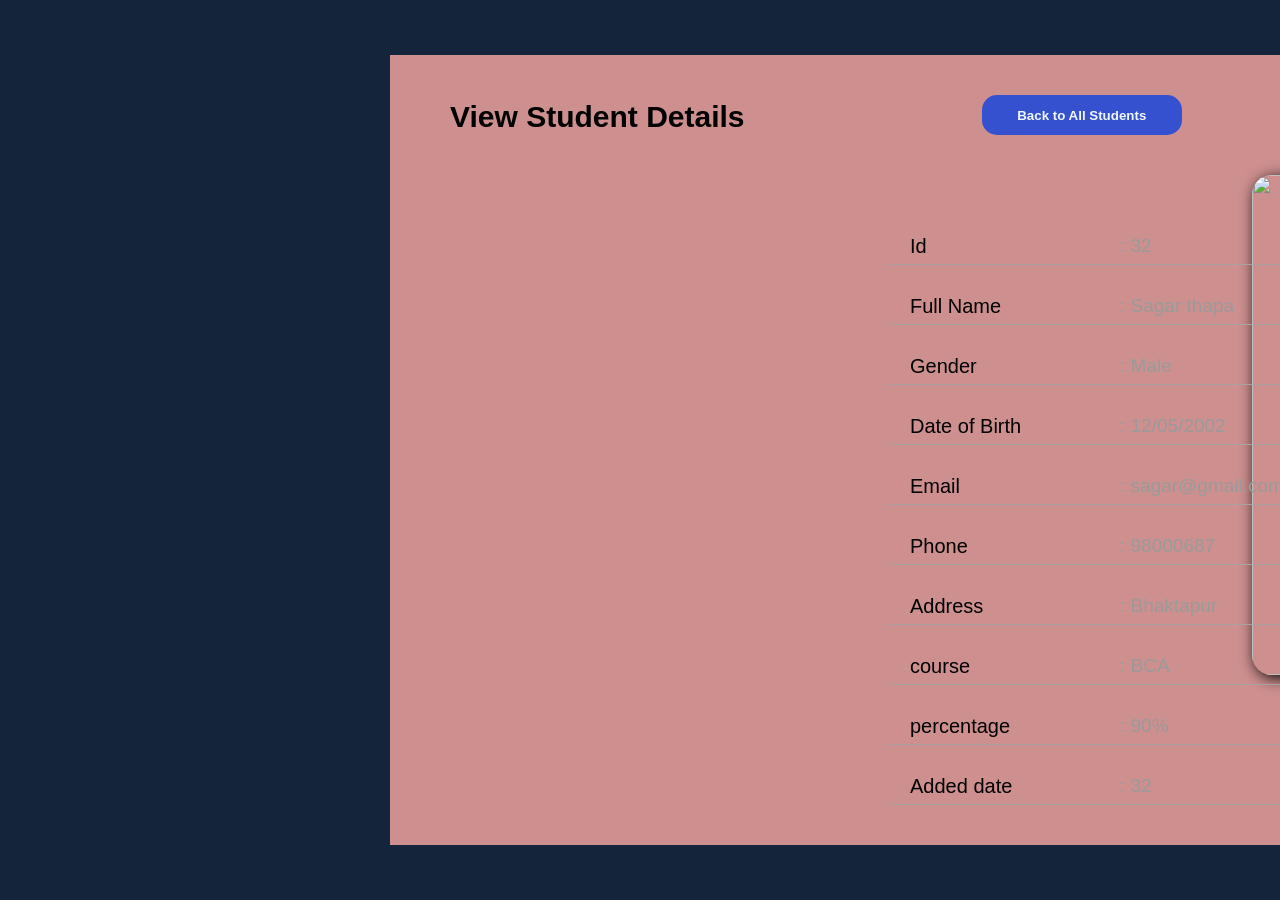
==== body.html @ 5c791b1f "Rajvir ko file sareko" ====
<!DOCTYPE html>
<html lang="en">
<head>
    <meta charset="UTF-8">
    <link rel="stylesheet" href="https://cdnjs.cloudflare.com/ajax/libs/font-awesome/7.3.1/css/all.css" integrity="sha512-x9WwyMYBnlXMNQ6kQ/Lyzu1NqIhLQKL5Oq6xByfXuRj7s9CskyCbLv/1IjqzJmXwFXWr0ov6jBV7Qbc0hh9nHg==" crossorigin="anonymous" referrerpolicy="no-referrer">
    <link rel="stylesheet" href="style.css">
    <meta name="viewport" content="width=device-width, initial-scale=1.0">
    <title>part1</title>
</head>
<body>
    <div class="main">
         <div class="upper">
        <p class="upleft">View Student Details</p>
        <button class="upright"> <i class="fa-solid fa-arrow-left"></i>Back to All Students</button>
    </div>


    <div class="pic">
        <img src="https://encrypted-tbn0.gstatic.com/images?q=tbn:ANd9GcTS3wi2h0vPKNCK2IlD4Elw1ptwNkDskZEPxnGb4V3DwA&s" alt="">
    </div>


        <div class="alldetail">
            
                    <div class="detail">
                        <p class="f1">Id</p>
                        <div class="a1">
                            <p> :   32</p>
                        </div>


                    </div>
                    <div class="detail">
                         <p class="f1">Full Name</p>
                        <div class="a1">
                            <p> :   Sagar thapa</p>
                        </div>

                    </div>
                    <div class="detail">
                         <p class="f1">Gender</p>
                        <div class="a1">
                            <p> :   Male</p>
                        </div>

                    </div>
                    <div class="detail">
                         <p class="f1">Date of Birth</p>
                        <div class="a1">
                            <p> :   12/05/2002</p>
                        </div>

                    </div>
                    <div class="detail">
                         <p class="f1">Email</p>
                        <div class="a1">
                            <p> :  sagar@gmail.com</p>
                        </div>

                    </div>
                    
                    <div class="detail">

                         <p class="f1">Phone</p>
                        <div class="a1">
                            <p> :   98000687</p>
                        </div>

                    </div>
                    <div class="detail">
                         <p class="f1">Address</p>
                        <div class="a1">
                            <p> :   Bhaktapur</p>
                        </div>


                    </div>
                    <div class="detail">
                         <p class="f1">course</p>
                        <div class="a1">
                            <p> :   BCA</p>
                        </div>

                    </div>
                    <div class="detail">
                         <p class="f1">percentage</p>
                        <div class="a1">
                            <p> :   90%</p>
                        </div>

                    </div>
                    <div class="detail">
                         <p class="f1">Added date</p>
                        <div class="a1">
                            <p> :   32</p>
                        </div>

                    </div>
                   
                        
            
         </div>

         
    </div>
   
         

    

    
</body>
</html>
---- style.css ----
/* Yo anish ko ho */

*{
    margin: 0;
    padding: 0;
    box-sizing: border-box;
}

body{
    display: flex;
    justify-content: center;
    height: 100vh;
    align-items: center;
    background-color: rgb(218, 218, 192);
    font-family: 'Gill Sans', 'Gill Sans MT', Calibri, 'Trebuchet MS', sans-serif;
}

.main{
    margin: 20px;
    padding: 20px;
    width: 800px;
    background: rgb(218, 34, 65);
    .top{
        display: flex;
        justify-content: space-between;
        
    }
}


/* Jiya ko */

*{
            padding: 0px;
            margin: 0px;
            box-sizing: border-box;
        }
        body{
            background-color: #14243a;
            padding: 30px;
        }
        .main{
        
            margin: auto;
            margin-left: 25px;
            margin-right: 25px;
        }
        .head{
            border-top-left-radius: 15px;
            border-top-right-radius: 15px;
            padding-top: 20px;
            font-family: sans-serif;
            height: 80px;
            padding-left: 10px;
            padding-right: 10px;
            background-color: white;
            display: flex;
            justify-content: space-between;
        }
        .textimg{
            display: flex;
            margin-right: 20px;
        }
        .text{
            font-size: 25px;
            font-weight: 700;
        }
        .admin{
            font-size: 15px;
            font-weight: 600;
            margin-top: 10px;
            margin-right: 10px;
        }
        .img{
            background-image: url(pfpadmin.png);
            background-repeat: no-repeat;
            background-size: contain;
            width: 45px;
            height: 45px;
            border-radius: 50%;
        }
        .search{
            padding-top: 15px;
            margin-left: 25px;
            margin-right: 25px;
            font-family: sans-serif;
            height: 80px;
            padding-left: 10px;
            padding-right: 10px;
            background-color: white;
            display: flex;
            justify-content: space-between;
        }
        input{
            outline: none;
            border: none;
        }
        input::placeholder{
            color: rgb(187, 180, 180);
            font-family: sans-serif;
        }
        button{
            padding: 10px;
            margin-right: 20px;
            width: 130px;
            color: white;
            font-weight: 600;
            background-color: #2c51d8;
            outline: none;
            border: none;
            border-radius: 10px;
           
        }
        .tablee{
            /* padding-left: 20px;
            padding-right: 20px; */
            background-color: white;
            color: black;
            margin-left: 25px;
            margin-right: 25px;
            border-bottom-left-radius: 15px;
            border-bottom-right-radius: 15px;
        }
        table{
            
            /* margin-left: 25px;
            margin-right: 25px; */
            height: 550px;
            width: 100%;
            text-align: center;
            font-family: sans-serif;
        
        }
        .change{
            font-weight: 700;
        }
        .view{
            background-color:#2d52d8 ;
        }
        .edit{
             background-color: #2e9f3b ;
        }
        .del{
             background-color: #f22830;
        }
       .last{
        position: relative;
        left: 800px;
        color: grey;
        span{
            width: 30px;
            height: 10px;
        }
        span:hover{
            background-color: #2d52d8;
        }
       }

  /* Sarun ko */
  @import url('https://fonts.googleapis.com/css2?family=Poppins:ital,wght@0,100;0,200;0,300;0,400;0,500;0,600;0,700;0,800;0,900;1,100;1,200;1,300;1,400;1,500;1,600;1,700;1,800;1,900&display=swap');

    * {
        margin: 0px;
        padding: 0px;
        box-sizing: border-box;
        font-family: "Poppins", sans-serif;
    }

    body {
        height: 100vh;
    }

    .main {
        display: flex;

        background-color: rgb(206, 143, 143);
        width: 100%;
        height: 100%;

    }

    .left_div {
        background-color: #434dcb;
        padding: 20px;
        color: white;
        width: 24%;


    }

    .icon {
        display: flex;
        margin-bottom: 30px;

    }

    .icon1 {
        margin-right: 8px;

        img {
            width: 70px;
        }
    }

    .icon2 {
        .sms {
            font-size: 30px;
        }

        .name {
            font-size: 18px;
        }
    }

    .menu {
        font-size: 23px;
    }

    .dashboard {
        display: flex;
        margin-bottom: 10px;
        transition: 0.3s;
        border-radius: 10px;

        padding: 15px;

        i {
            color: white;
            margin-right: 23px;
        }
    }
.dashboard:hover{
    background-color: #555fdb;
}
    .mid_div {
        background-color: #606fee;
        letter-spacing: 1px;
        
        align-items: center;
        width: 31%;
        color: white;
        padding: 0px 40px;
                padding-top:250px;


        img {
            width: 300px;

            display: block;
            margin: 0px auto;

        }

        h2 {
            text-align: center;
            font-size: 35px;
            margin-bottom: 15px;
        }

        p {
            font-size: 20px;
            text-align: center;
        }
    }

    .right_div {
        background-color: white;
        padding: 30px;
        width: 45%;
        padding-top: 100px;

        #username,
        #pass {
            width: 100%;
            padding: 10px 20px;
            border-radius: 10px;
            border: none;
            outline: 1px solid gray;
            margin-bottom: 30px;
            margin-top: 5px;
            font-size: 15px;
        }


    }

    .login_form {

        padding: 40px;
        width: 95%;
        display: block;
        margin: 0px auto;
        border: 1px solid rgba(227, 226, 225, 0.4);
        box-shadow: 0px 0px 10px gray;
        border-radius: 20px;

        #checkbox {
           transform: scale(1.5);
            margin-right: 7px;

        }

        h2 {
            text-align: center;
            padding: 20px;
            margin-bottom: 15px;
        }

    }

    #login_btn {
        width: 100%;
        padding: 13px;
        border-radius: 10px;
        border: none;
        outline: none;
        margin-top: 25px;
        background-color: #3252d6;
        color: white;
        margin-bottom: 15px;
        transition: 0.3s;
        font-size: 17px;
    }

    .login_lastpart {
        text-align: center;
        margin-top: 70px;
    }
    #login_btn:hover{
            background-color: #535ded;

    }

    @import url('https://fonts.googleapis.com/css2?family=Poppins:ital,wght@0,100;0,200;0,300;0,400;0,500;0,600;0,700;0,800;0,900;1,100;1,200;1,300;1,400;1,500;1,600;1,700;1,800;1,900&display=swap');

    * {
        margin: 0px;
        padding: 0px;
        box-sizing: border-box;
        font-family: "Poppins", sans-serif;
    }

    body {
        height: 100vh;

    }

    .dashboard_main {
        height: 100%;
        width: 76%;
        padding: 20px;

    }

    .dash_top {
        background-color: red;
        padding-top: 10px;
        display: flex;
        justify-content: space-between;
    }

    .dash_mid {
        margin-top: 10px;
        display: flex;
        background-color: green;
        justify-content: space-between;

    }

    .mid_innerdiv {
        background-color: white;
        width: 40px;
        padding: 20px;

        
    }

    .admin_div {
        display: flex;
        align-items: center;
        background-color: green;


        .admin {
            font-size: 20px;
        }

        .admin_photo {
            img {
                width: 50px;
                border-radius: 50%;
            }
        }
    }

    /* Rajvir ko */
    *{
    margin: 0px;
    padding: 0x;
    box-sizing: border-box;
}

.main{
    width: 1100px;
    height: 790px;
    
    position: relative;
    left: 300px;

}
.upper{
    display: flex;
    justify-content: space-between;
   
    width: 95%;
    height: 100px;
    margin-left: 20px;
}
.upright{
    height: 40px;
    background-color:#3551cf;
    color: aliceblue;
    border-radius: 15px;
    text-align: center;
    border: none;
    margin-top: 20px;
    width: 200px;


}

.upleft{
    font-size: 30px;
    font-weight: 600;
    margin-left: 20px;
    color: balck;
    margin-top: 25px;
    font-family: Arial, Helvetica, sans-serif;


}

.alldetail{
    position: absolute;
    top: 150px;
    left: 500px;
  
    width: 450px;
    height: 600px;
}

.detail{
    width:450px;
    height: 50px;
   
    display: flex;
    padding: 20px;
    justify-content: space-between;
    margin-top: 10px;
    border-bottom: 1px solid rgb(169, 162, 162);

    .f1 {
        font-weight: 500;
        font-size:  20px; 
    }
}

.a1{
    
    width: 200px;
    height: 50px;
    font-size: 19px;
    gap: 10px;
    color: #9a9a9b;
}

.pic{
    width: 350px;
    height: 500px;
    
    position:relative;
    top: 100px;
    left: 50px;
    border-radius: 20px;
    box-shadow: 3px 3px 15px;

    img{
        width: 100%;
        height: 100%;
        border-radius: 20px;
    }
}
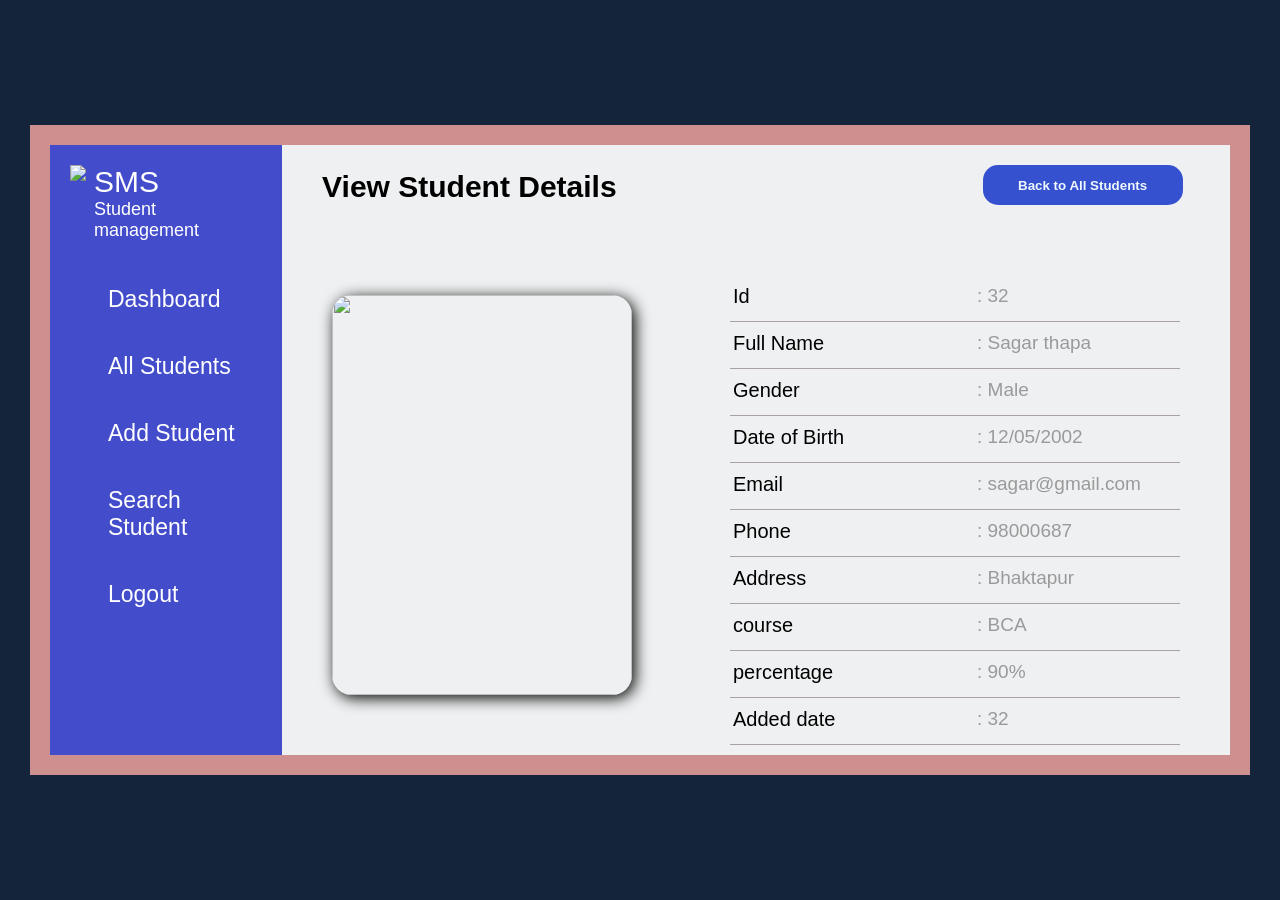
==== commit 89bf9e22: "sarun ko bata leftside ko file copy gareko" ====
--- a/body.html
+++ b/body.html
@@ -9,7 +9,46 @@
 </head>
 <body>
     <div class="main">
-         <div class="upper">
+       
+         <div class="left_div">
+            <div class="icon">
+                <div class="icon1">
+                    <img src="icon.png">
+                </div>
+                <div class="icon2">
+                    <p class="sms">SMS</p>
+                    <p class="name">Student management</p>
+                </div>
+            </div>
+            <div class="menu">
+
+                <div class="dashboard">
+                    <span><i class="fa-regular fa-house"></i></span>
+                    <p>Dashboard</p>
+                </div>
+                <div class="dashboard">
+                    <span><i class="fa-solid fa-users"></i></i></span>
+                    <p>All Students</p>
+                </div>
+                <div class="dashboard">
+                    <span><i class="fa-solid fa-user-plus"></i></span>
+                    <p>Add Student</p>
+                </div>
+                <div class="dashboard">
+                    <span><i class="fa-solid fa-magnifying-glass"></i></span>
+                    <p>Search Student</p>
+                </div>
+                <div class="dashboard">
+                    <span><i class="fa-solid fa-right-from-bracket"></i></i></span>
+                    <p>Logout</p>
+                </div>
+
+            </div>
+        </div>
+         <div class="rs1">
+
+
+             <div class="upper">
         <p class="upleft">View Student Details</p>
         <button class="upright"> <i class="fa-solid fa-arrow-left"></i>Back to All Students</button>
     </div>
@@ -100,6 +139,8 @@
                         
             
          </div>
+         </div>
+        
 
          
     </div>
--- a/style.css
+++ b/style.css
@@ -401,11 +401,11 @@
 }
 
 .main{
-    width: 1100px;
-    height: 790px;
+    width: 100%;
+    height: 650px;
     
     position: relative;
-    left: 300px;
+   
 
 }
 .upper{
@@ -443,20 +443,21 @@
 .alldetail{
     position: absolute;
     top: 150px;
-    left: 500px;
+    left: 700px;
   
     width: 450px;
-    height: 600px;
+    height: 400px;
 }
 
 .detail{
     width:450px;
-    height: 50px;
+    height: 40px;
    
     display: flex;
     padding: 20px;
     justify-content: space-between;
-    margin-top: 10px;
+    margin-top: 7px;
+    padding: 3px;
     border-bottom: 1px solid rgb(169, 162, 162);
 
     .f1 {
@@ -468,18 +469,18 @@
 .a1{
     
     width: 200px;
-    height: 50px;
+    height: 30px;
     font-size: 19px;
     gap: 10px;
     color: #9a9a9b;
 }
 
 .pic{
-    width: 350px;
-    height: 500px;
+    width: 300px;
+    height: 400px;
     
     position:relative;
-    top: 100px;
+    top: 50px;
     left: 50px;
     border-radius: 20px;
     box-shadow: 3px 3px 15px;
@@ -491,3 +492,8 @@
     }
 }
 
+.rs1{
+    background-color: #eff0f1;
+    width: 1200px;
+}
+
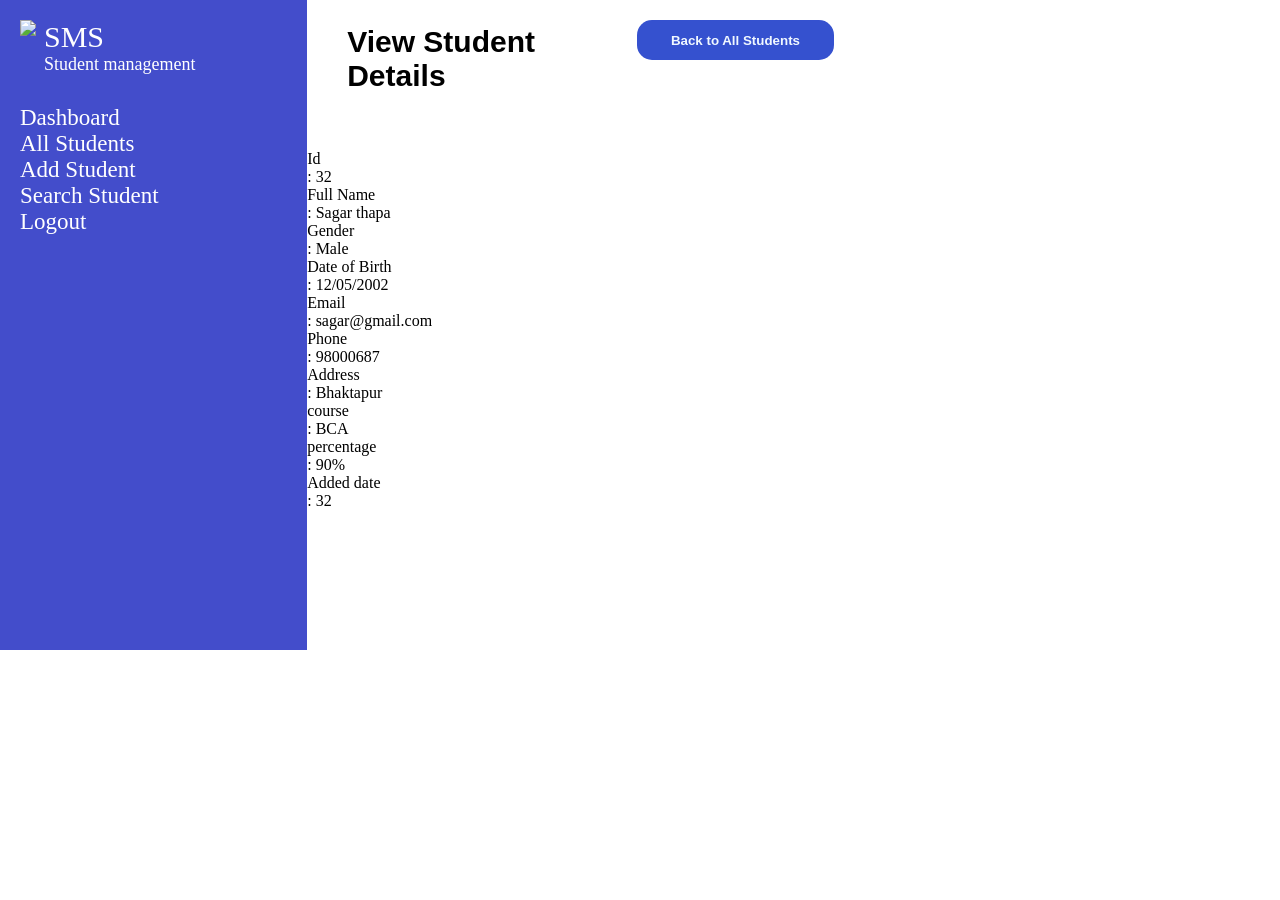
==== commit ae96c0be: "Bishal sir ko kaam khatra" ====
--- a/body.html
+++ b/body.html
@@ -8,7 +8,7 @@
     <title>part1</title>
 </head>
 <body>
-    <div class="main">
+    <div class="main-rajvir">
        
          <div class="left_div">
             <div class="icon">
--- a/style.css
+++ b/style.css
@@ -1,36 +1,145 @@
 /* Yo anish ko ho */
 
-*{
-    margin: 0;
-    padding: 0;
+* {
+    margin: 0px;
+    padding: 0px;
     box-sizing: border-box;
 }
 
-body{
+.anishkobody {
     display: flex;
     justify-content: center;
     height: 100vh;
     align-items: center;
-    background-color: rgb(218, 218, 192);
+    background-color: rgb(11, 67, 156);
     font-family: 'Gill Sans', 'Gill Sans MT', Calibri, 'Trebuchet MS', sans-serif;
 }
 
-.main{
+.a-main{
     margin: 20px;
     padding: 20px;
-    width: 800px;
-    background: rgb(218, 34, 65);
-    .top{
+    width: 1250px;
+    height: 650px;
+    background: white;
+    display: flex;
+    .a-top{
         display: flex;
         justify-content: space-between;
+        /* background-color: aqua; */
+        padding: 10px;
+        margin-bottom: 10px;
+        .add{
+            transition: 0.5s;
+        }
+    }
+    .a-search{
+        /* background: skyblue; */
+        padding: 10px;
+        input{
+            padding: 7px;
+            border: 1px solid grey;
+        }
+    }
+    .a-btm{
+        padding: 10px;
+        table{
+            height: 400px;
+            /* background-color: red; */
+        }
+    }
+    .view:hover{
+        background-color: #062ebe;
+    }
+    .edit:hover{
+        background: #00770e;
+    }
+    .del:hover{
+        background-color: #b4060c;
+    }
+    .add:hover{
+        background-color: #062ebe;
+    }
+    .a-top-row{
+        background-color: #9a9a9b;
+    }
+    .left_divv {
+        border-top-left-radius: 15px;
+        border-bottom-left-radius: 15px;
+        background-color: #434dcb;
+        padding: 20px;
+        color: gray;
+        width: 22%;
+        height: 100%;
+        background-color: aliceblue;
+        font-family: sans-serif; 
+    }
+    .iconn {
+        margin-top: 15px;
+        display: flex;
+        margin-bottom: 40px;
+
+    }
+
+    .icon11 {
+        margin-right: 8px;
+
+        img {
+            width: 50px;
+            height: 50px;
+        }
+    }
+
+    .icon22 {
+        .smss {
+            font-size: 30px;
+            color: #2c51d8;
+            font-weight: 500;
+        }
+
+        .namee {
+            font-size: 15px;
+        }
+    }
+
+    .menuu {
+        font-size: 23px;
         
-    }
+        div{
+            font-weight: 500;
+            margin-bottom: 19px;
+            font-size: 15px;
+        }
+        i{
+            margin-right: 10px;
+        }
+        span{
+            font-weight: 600;
+        }
+    }
+
+    .dashboardd {
+        display: flex;
+        margin-bottom: 10px;
+        transition: 0.3s;
+        border-radius: 10px;
+
+        padding: 15px;
+
+        i {
+            color: white;
+            margin-right: 23px;
+        }
+    }
+.dashboardd:hover{
+    background-color: #555fdb;
+}
 }
 
 
 /* Jiya ko */
 
-*{
+<<<<<<< HEAD
+ /* *{
             padding: 0px;
             margin: 0px;
             box-sizing: border-box;
@@ -112,8 +221,8 @@
            
         }
         .tablee{
-            /* padding-left: 20px;
-            padding-right: 20px; */
+            padding-left: 20px;
+            padding-right: 20px;
             background-color: white;
             color: black;
             margin-left: 25px;
@@ -122,9 +231,6 @@
             border-bottom-right-radius: 15px;
         }
         table{
-            
-            /* margin-left: 25px;
-            margin-right: 25px; */
             height: 550px;
             width: 100%;
             text-align: center;
@@ -154,271 +260,403 @@
         span:hover{
             background-color: #2d52d8;
         }
-       }
-
-  /* Sarun ko */
-  @import url('https://fonts.googleapis.com/css2?family=Poppins:ital,wght@0,100;0,200;0,300;0,400;0,500;0,600;0,700;0,800;0,900;1,100;1,200;1,300;1,400;1,500;1,600;1,700;1,800;1,900&display=swap');
-
-    * {
-        margin: 0px;
-        padding: 0px;
-        box-sizing: border-box;
-        font-family: "Poppins", sans-serif;
-    }
-
-    body {
-        height: 100vh;
-    }
-
-    .main {
-        display: flex;
-
-        background-color: rgb(206, 143, 143);
-        width: 100%;
-        height: 100%;
-
-    }
-
-    .left_div {
-        background-color: #434dcb;
-        padding: 20px;
+       }  */
+=======
+* {
+    padding: 0px;
+    margin: 0px;
+    box-sizing: border-box;
+}
+
+
+.main {
+
+    margin: auto;
+    margin-left: 25px;
+    margin-right: 25px;
+}
+
+.head {
+    border-top-left-radius: 15px;
+    border-top-right-radius: 15px;
+    padding-top: 20px;
+    font-family: sans-serif;
+    height: 80px;
+    padding-left: 10px;
+    padding-right: 10px;
+    background-color: white;
+    display: flex;
+    justify-content: space-between;
+}
+
+.textimg {
+    display: flex;
+    margin-right: 20px;
+}
+
+.text {
+    font-size: 25px;
+    font-weight: 700;
+}
+
+.admin {
+    font-size: 15px;
+    font-weight: 600;
+    margin-top: 10px;
+    margin-right: 10px;
+}
+
+.img {
+    background-image: url(pfpadmin.png);
+    background-repeat: no-repeat;
+    background-size: contain;
+    width: 45px;
+    height: 45px;
+    border-radius: 50%;
+}
+
+.search {
+    padding-top: 15px;
+    margin-left: 25px;
+    margin-right: 25px;
+    font-family: sans-serif;
+    height: 80px;
+    padding-left: 10px;
+    padding-right: 10px;
+    background-color: white;
+    display: flex;
+    justify-content: space-between;
+}
+
+input {
+    outline: none;
+    border: none;
+}
+
+input::placeholder {
+    color: rgb(187, 180, 180);
+    font-family: sans-serif;
+}
+
+button {
+    padding: 10px;
+    margin-right: 20px;
+    width: 130px;
+    color: white;
+    font-weight: 600;
+    background-color: #2c51d8;
+    outline: none;
+    border: none;
+    border-radius: 10px;
+
+}
+
+.tablee {
+    /* padding-left: 20px;
+            padding-right: 20px; */
+    background-color: white;
+    color: black;
+    margin-left: 25px;
+    margin-right: 25px;
+    border-bottom-left-radius: 15px;
+    border-bottom-right-radius: 15px;
+}
+
+table {
+
+    /* margin-left: 25px;
+            margin-right: 25px; */
+    height: 550px;
+    width: 100%;
+    text-align: center;
+    font-family: sans-serif;
+>>>>>>> b84987ff0f2fd77142322f18c1f9e23d82c83b38
+
+}
+
+.change {
+    font-weight: 700;
+}
+
+.view {
+    background-color: #2d52d8;
+    transition: 0.5s;
+}
+
+.edit {
+    background-color: #2e9f3b;
+    transition: 0.5s;
+}
+
+.del {
+    background-color: #f22830;
+    transition: 0.5s;
+}
+
+.last {
+    position: relative;
+    left: 800px;
+    color: grey;
+
+    span {
+        width: 30px;
+        height: 10px;
+    }
+
+    span:hover {
+        background-color: #2d52d8;
+    }
+}
+
+/* Sarun ko */
+@import url('https://fonts.googleapis.com/css2?family=Poppins:ital,wght@0,100;0,200;0,300;0,400;0,500;0,600;0,700;0,800;0,900;1,100;1,200;1,300;1,400;1,500;1,600;1,700;1,800;1,900&display=swap');
+
+
+.loginPage-body{
+    height: 100vh;
+    font-family: "Poppins", sans-serif;
+}
+
+.main_login {
+    display: flex;
+    width: 100%;
+
+}
+
+.left_div {
+    background-color: #434dcb;
+    padding: 20px;
+    color: white;
+    width: 24%;
+
+
+}
+
+.icon {
+    display: flex;
+    margin-bottom: 30px;
+
+}
+
+.icon1 {
+    margin-right: 8px;
+
+    img {
+        width: 70px;
+    }
+}
+
+.icon2 {
+    .sms {
+        font-size: 30px;
+    }
+
+    .name {
+        font-size: 18px;
+    }
+}
+
+.menu {
+    font-size: 23px;
+}
+
+.dashboard_btn{
+    display: flex;
+    margin-bottom: 10px;
+    transition: 0.3s;
+    border-radius: 10px;
+    cursor: pointer;
+
+    padding: 15px;
+
+    i {
         color: white;
-        width: 24%;
-
-
-    }
-
-    .icon {
-        display: flex;
-        margin-bottom: 30px;
-
-    }
-
-    .icon1 {
-        margin-right: 8px;
-
-        img {
-            width: 70px;
-        }
-    }
-
-    .icon2 {
-        .sms {
-            font-size: 30px;
-        }
-
-        .name {
-            font-size: 18px;
-        }
-    }
-
-    .menu {
-        font-size: 23px;
-    }
-
-    .dashboard {
-        display: flex;
-        margin-bottom: 10px;
-        transition: 0.3s;
-        border-radius: 10px;
-
-        padding: 15px;
-
-        i {
-            color: white;
-            margin-right: 23px;
-        }
-    }
-.dashboard:hover{
+        margin-right: 23px;
+    }
+}
+
+.dashboard_btn:hover {
     background-color: #555fdb;
 }
-    .mid_div {
-        background-color: #606fee;
-        letter-spacing: 1px;
-        
-        align-items: center;
-        width: 31%;
-        color: white;
-        padding: 0px 40px;
-                padding-top:250px;
-
-
-        img {
-            width: 300px;
-
-            display: block;
-            margin: 0px auto;
-
-        }
-
-        h2 {
-            text-align: center;
-            font-size: 35px;
-            margin-bottom: 15px;
-        }
-
-        p {
-            font-size: 20px;
-            text-align: center;
-        }
-    }
-
-    .right_div {
-        background-color: white;
-        padding: 30px;
-        width: 45%;
-        padding-top: 100px;
-
-        #username,
-        #pass {
-            width: 100%;
-            padding: 10px 20px;
-            border-radius: 10px;
-            border: none;
-            outline: 1px solid gray;
-            margin-bottom: 30px;
-            margin-top: 5px;
-            font-size: 15px;
-        }
-
-
-    }
-
-    .login_form {
-
-        padding: 40px;
-        width: 95%;
+
+.mid_div {
+    background-color: #606fee;
+    letter-spacing: 1px;
+
+    align-items: center;
+    width: 31%;
+    color: white;
+    padding: 0px 40px;
+    padding-top: 250px;
+
+
+    img {
+        width: 300px;
+
         display: block;
         margin: 0px auto;
-        border: 1px solid rgba(227, 226, 225, 0.4);
-        box-shadow: 0px 0px 10px gray;
-        border-radius: 20px;
-
-        #checkbox {
-           transform: scale(1.5);
-            margin-right: 7px;
-
-        }
-
-        h2 {
-            text-align: center;
-            padding: 20px;
-            margin-bottom: 15px;
-        }
-
-    }
-
-    #login_btn {
+
+    }
+
+    h2 {
+        text-align: center;
+        font-size: 35px;
+        margin-bottom: 15px;
+    }
+
+    p {
+        font-size: 20px;
+        text-align: center;
+    }
+}
+
+.right_div {
+    background-color: white;
+    padding: 30px;
+    width: 45%;
+
+
+    #username,
+    #pass {
         width: 100%;
-        padding: 13px;
+        padding: 10px 20px;
         border-radius: 10px;
         border: none;
-        outline: none;
-        margin-top: 25px;
-        background-color: #3252d6;
-        color: white;
+        outline: 1px solid gray;
+        margin-bottom: 30px;
+        margin-top: 5px;
+        font-size: 15px;
+    }
+
+
+}
+
+.login_form {
+
+    padding: 40px;
+    width: 95%;
+    display: block;
+    margin: 0px auto;
+    border: 1px solid rgba(227, 226, 225, 0.4);
+    box-shadow: 0px 0px 10px gray;
+    border-radius: 20px;
+
+    #checkbox {
+        transform: scale(1.5);
+        margin-right: 7px;
+        cursor: pointer;
+
+    }
+
+    h2 {
+        text-align: center;
+        padding: 20px;
         margin-bottom: 15px;
-        transition: 0.3s;
-        font-size: 17px;
-    }
-
-    .login_lastpart {
-        text-align: center;
-        margin-top: 70px;
-    }
-    #login_btn:hover{
-            background-color: #535ded;
-
-    }
-
-    @import url('https://fonts.googleapis.com/css2?family=Poppins:ital,wght@0,100;0,200;0,300;0,400;0,500;0,600;0,700;0,800;0,900;1,100;1,200;1,300;1,400;1,500;1,600;1,700;1,800;1,900&display=swap');
-
-    * {
-        margin: 0px;
-        padding: 0px;
-        box-sizing: border-box;
-        font-family: "Poppins", sans-serif;
-    }
-
-    body {
-        height: 100vh;
-
-    }
-
-    .dashboard_main {
-        height: 100%;
-        width: 76%;
-        padding: 20px;
-
-    }
-
-    .dash_top {
-        background-color: red;
-        padding-top: 10px;
-        display: flex;
-        justify-content: space-between;
-    }
-
-    .dash_mid {
-        margin-top: 10px;
-        display: flex;
-        background-color: green;
-        justify-content: space-between;
-
-    }
-
-    .mid_innerdiv {
-        background-color: white;
-        width: 40px;
-        padding: 20px;
-
-        
-    }
-
-    .admin_div {
-        display: flex;
-        align-items: center;
-        background-color: green;
-
-
-        .admin {
-            font-size: 20px;
-        }
-
-        .admin_photo {
-            img {
-                width: 50px;
-                border-radius: 50%;
-            }
-        }
-    }
-
-    /* Rajvir ko */
-    *{
+    }
+
+}
+
+#login_btn {
+    width: 100%;
+    padding: 13px;
+    border-radius: 10px;
+    border: none;
+    outline: none;
+    margin-top: 25px;
+    background-color: #3252d6;
+    color: white;
+    margin-bottom: 15px;
+    transition: 0.3s;
+    font-size: 17px;
+    cursor: pointer;
+}
+
+.login_lastpart {
+    text-align: center;
+    margin-top: 70px;
+}
+
+#login_btn:hover {
+    background-color: #535ded;
+
+}
+
+.dashboard_main {
+    height: 100%;
+    width: 76%;
+    padding: 20px;
+    display: flex;
+
+}
+
+.dash_top {
+    background-color: red;
+    padding-top: 10px;
+    display: flex;
+    justify-content: space-between;
+}
+
+.dash_mid {
+    margin-top: 10px;
+    display: flex;
+    background-color: green;
+    justify-content: space-between;
+
+}
+
+.mid_innerdiv {
+    background-color: white;
+    width: 40px;
+    padding: 20px;
+
+
+}
+
+.admin_div {
+    display: flex;
+    align-items: center;
+    background-color: green;
+
+
+    .admin {
+        font-size: 20px;
+    }
+
+    .admin_photo {
+        img {
+            width: 50px;
+            border-radius: 50%;
+        }
+    }
+}
+
+/* Rajvir ko */
+* {
     margin: 0px;
     padding: 0x;
     box-sizing: border-box;
 }
 
-.main{
+
+.main-rajvir{
     width: 100%;
     height: 650px;
-    
-    position: relative;
-   
-
-}
-.upper{
+
+    display: flex;
+}
+
+.upper {
     display: flex;
     justify-content: space-between;
-   
+
     width: 95%;
     height: 100px;
     margin-left: 20px;
 }
-.upright{
+
+.upright {
     height: 40px;
-    background-color:#3551cf;
+    background-color: #3551cf;
     color: aliceblue;
     border-radius: 15px;
     text-align: center;
@@ -429,7 +667,7 @@
 
 }
 
-.upleft{
+.upleft {
     font-size: 30px;
     font-weight: 600;
     margin-left: 20px;
@@ -440,19 +678,24 @@
 
 }
 
-.alldetail{
+.alldetail {
     position: absolute;
     top: 150px;
-    left: 700px;
-  
     width: 450px;
     height: 400px;
 }
 
+<<<<<<< HEAD
 .detail{
     width:450px;
     height: 40px;
    
+=======
+.detail {
+    width: 450px;
+    height: 50px;
+
+>>>>>>> 0f4c355a5a250a11fd8d1e1f80c947632f260ad7
     display: flex;
     padding: 20px;
     justify-content: space-between;
@@ -462,12 +705,12 @@
 
     .f1 {
         font-weight: 500;
-        font-size:  20px; 
-    }
-}
-
-.a1{
-    
+        font-size: 20px;
+    }
+}
+
+.a1 {
+
     width: 200px;
     height: 30px;
     font-size: 19px;
@@ -475,21 +718,31 @@
     color: #9a9a9b;
 }
 
+<<<<<<< HEAD
 .pic{
     width: 300px;
     height: 400px;
     
     position:relative;
     top: 50px;
+=======
+.pic {
+    width: 350px;
+    height: 500px;
+
+    position: relative;
+    top: 100px;
+>>>>>>> 0f4c355a5a250a11fd8d1e1f80c947632f260ad7
     left: 50px;
     border-radius: 20px;
     box-shadow: 3px 3px 15px;
 
-    img{
+    img {
         width: 100%;
         height: 100%;
         border-radius: 20px;
     }
+<<<<<<< HEAD
 }
 
 .rs1{
@@ -497,3 +750,6 @@
     width: 1200px;
 }
 
+=======
+}
+>>>>>>> 0f4c355a5a250a11fd8d1e1f80c947632f260ad7
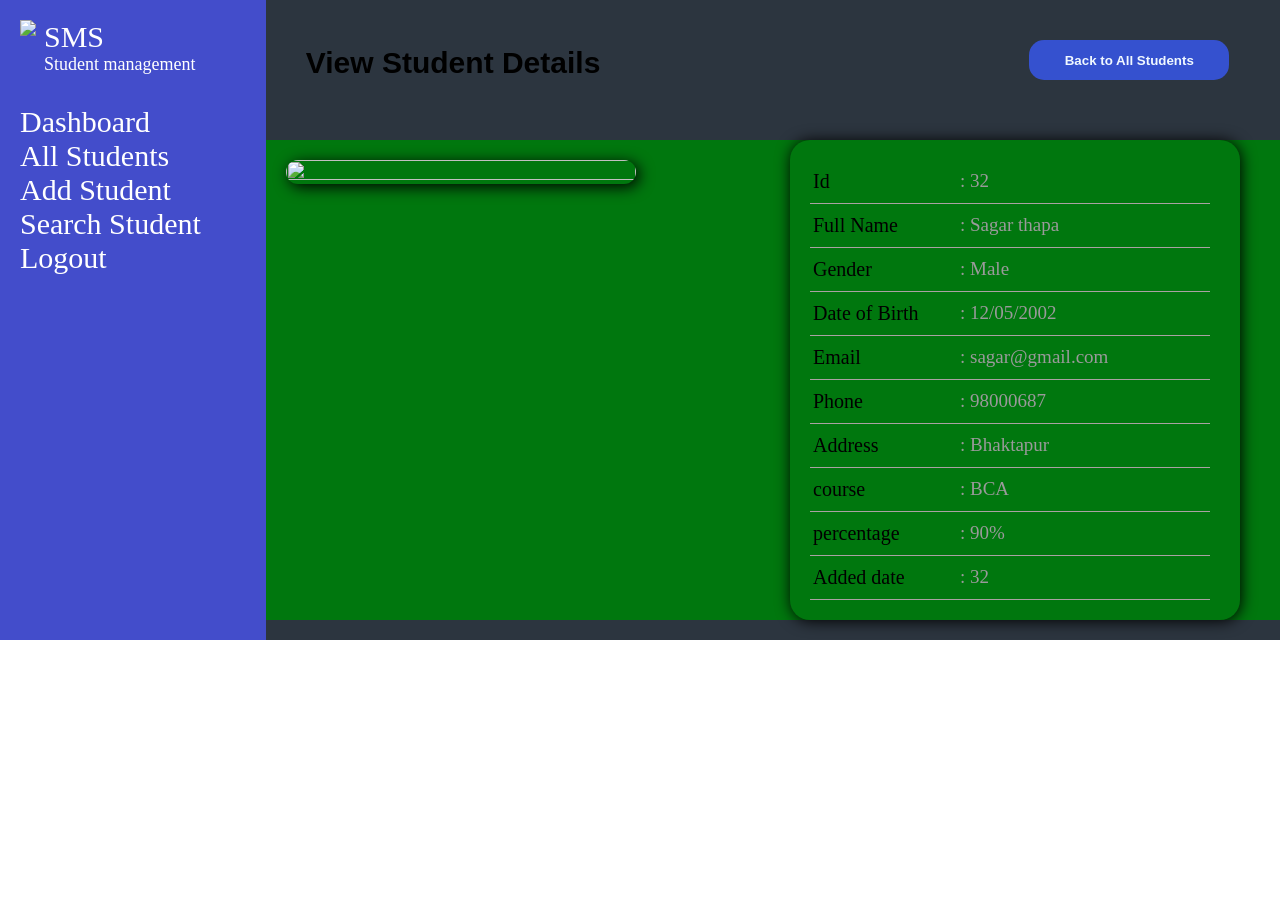
==== commit c1edd1b1: "file fari change garya" ====
--- a/body.html
+++ b/body.html
@@ -49,97 +49,101 @@
 
 
              <div class="upper">
-        <p class="upleft">View Student Details</p>
-        <button class="upright"> <i class="fa-solid fa-arrow-left"></i>Back to All Students</button>
-    </div>
+                    <p class="upleft">View Student Details</p>
+                    <button class="upright"> <i class="fa-solid fa-arrow-left"></i>Back to All Students</button>
+            </div>
+
+    <div class="rajbir-last">
 
 
-    <div class="pic">
-        <img src="https://encrypted-tbn0.gstatic.com/images?q=tbn:ANd9GcTS3wi2h0vPKNCK2IlD4Elw1ptwNkDskZEPxnGb4V3DwA&s" alt="">
-    </div>
+            <div class="rajbir-pic">
+                <img src="https://encrypted-tbn0.gstatic.com/images?q=tbn:ANd9GcTS3wi2h0vPKNCK2IlD4Elw1ptwNkDskZEPxnGb4V3DwA&s" alt="">
+            </div>
 
 
-        <div class="alldetail">
-            
-                    <div class="detail">
-                        <p class="f1">Id</p>
-                        <div class="a1">
-                            <p> :   32</p>
-                        </div>
+                    <div class="alldetail">
+                        
+                                <div class="detail">
+                                    <p class="f1">Id</p>
+                                    <div class="a1">
+                                        <p> :   32</p>
+                                    </div>
 
 
-                    </div>
-                    <div class="detail">
-                         <p class="f1">Full Name</p>
-                        <div class="a1">
-                            <p> :   Sagar thapa</p>
-                        </div>
+                                </div>
+                                <div class="detail">
+                                    <p class="f1">Full Name</p>
+                                    <div class="a1">
+                                        <p> :   Sagar thapa</p>
+                                    </div>
 
-                    </div>
-                    <div class="detail">
-                         <p class="f1">Gender</p>
-                        <div class="a1">
-                            <p> :   Male</p>
-                        </div>
+                                </div>
+                                <div class="detail">
+                                    <p class="f1">Gender</p>
+                                    <div class="a1">
+                                        <p> :   Male</p>
+                                    </div>
 
-                    </div>
-                    <div class="detail">
-                         <p class="f1">Date of Birth</p>
-                        <div class="a1">
-                            <p> :   12/05/2002</p>
-                        </div>
+                                </div>
+                                <div class="detail">
+                                    <p class="f1">Date of Birth</p>
+                                    <div class="a1">
+                                        <p> :   12/05/2002</p>
+                                    </div>
 
-                    </div>
-                    <div class="detail">
-                         <p class="f1">Email</p>
-                        <div class="a1">
-                            <p> :  sagar@gmail.com</p>
-                        </div>
+                                </div>
+                                <div class="detail">
+                                    <p class="f1">Email</p>
+                                    <div class="a1">
+                                        <p> :  sagar@gmail.com</p>
+                                    </div>
 
-                    </div>
-                    
-                    <div class="detail">
+                                </div>
+                                
+                                <div class="detail">
 
-                         <p class="f1">Phone</p>
-                        <div class="a1">
-                            <p> :   98000687</p>
-                        </div>
+                                    <p class="f1">Phone</p>
+                                    <div class="a1">
+                                        <p> :   98000687</p>
+                                    </div>
 
-                    </div>
-                    <div class="detail">
-                         <p class="f1">Address</p>
-                        <div class="a1">
-                            <p> :   Bhaktapur</p>
-                        </div>
+                                </div>
+                                <div class="detail">
+                                    <p class="f1">Address</p>
+                                    <div class="a1">
+                                        <p> :   Bhaktapur</p>
+                                    </div>
 
 
+                                </div>
+                                <div class="detail">
+                                    <p class="f1">course</p>
+                                    <div class="a1">
+                                        <p> :   BCA</p>
+                                    </div>
+
+                                </div>
+                                <div class="detail">
+                                    <p class="f1">percentage</p>
+                                    <div class="a1">
+                                        <p> :   90%</p>
+                                    </div>
+
+                                </div>
+                                <div class="detail">
+                                    <p class="f1">Added date</p>
+                                    <div class="a1">
+                                        <p> :   32</p>
+                                    </div>
+
+                                </div>
+                            
+                                    
+                        
                     </div>
-                    <div class="detail">
-                         <p class="f1">course</p>
-                        <div class="a1">
-                            <p> :   BCA</p>
-                        </div>
-
-                    </div>
-                    <div class="detail">
-                         <p class="f1">percentage</p>
-                        <div class="a1">
-                            <p> :   90%</p>
-                        </div>
-
-                    </div>
-                    <div class="detail">
-                         <p class="f1">Added date</p>
-                        <div class="a1">
-                            <p> :   32</p>
-                        </div>
-
-                    </div>
-                   
-                        
-            
-         </div>
-         </div>
+        </div>
+   
+         
         
 
          
--- a/style.css
+++ b/style.css
@@ -138,6 +138,8 @@
 
 /* Jiya ko */
 
+<<<<<<< HEAD
+=======
 <<<<<<< HEAD
  /* *{
             padding: 0px;
@@ -267,6 +269,7 @@
     margin: 0px;
     box-sizing: border-box;
 }
+>>>>>>> ae96c0becc2bbc228538801ac83c5765a80b4086
 
 
 .main {
@@ -408,18 +411,36 @@
     }
 }
 
+
+
 /* Sarun ko */
+
+
+
+/* login page css */
+
+
+
 @import url('https://fonts.googleapis.com/css2?family=Poppins:ital,wght@0,100;0,200;0,300;0,400;0,500;0,600;0,700;0,800;0,900;1,100;1,200;1,300;1,400;1,500;1,600;1,700;1,800;1,900&display=swap');
 
 
+<<<<<<< HEAD
+
+=======
 .loginPage-body{
     height: 100vh;
     font-family: "Poppins", sans-serif;
 }
+>>>>>>> ae96c0becc2bbc228538801ac83c5765a80b4086
 
 .main_login {
     display: flex;
     width: 100%;
+<<<<<<< HEAD
+    height: 100%;
+    font-family: "Poppins", sans-serif;
+=======
+>>>>>>> ae96c0becc2bbc228538801ac83c5765a80b4086
 
 }
 
@@ -581,41 +602,139 @@
 
 }
 
+<<<<<<< HEAD
+
+
+
+
+
+/* dashboard css */
+
+
+
+
+.left_div-dash{
+    padding: 20px;
+    box-shadow: 1px 0px 10px rgba(201, 201, 201, 0.7);
+   
+}
+
+.sms-dash{
+    color: #434dcb;
+    font-size: 40px;
+    font-weight: 600;
+}
+
+.dashboard_btn-dash{
+       display: flex;
+    margin-bottom: 10px;
+    transition: 0.3s;
+    border-radius: 10px;
+    cursor: pointer;
+
+    padding: 15px;
+
+    i {
+        color: black;
+        margin-right: 23px;
+    }
+}
+
+.dashboard_btn-dash:hover{
+    background-color: #7684ee;
+    color: white;
+    i{
+        color: white;
+    }
+}
+=======
+>>>>>>> ae96c0becc2bbc228538801ac83c5765a80b4086
 .dashboard_main {
     height: 100%;
-    width: 76%;
-    padding: 20px;
-    display: flex;
-
-}
-
+    width: 100%;
+    display: flex;
+    font-family: "Poppins", sans-serif;
+    background-color: #fffefe;
+ 
+
+}
+.dash_main{
+    width:76%;
+   
+    padding: 30px;
+}
 .dash_top {
-    background-color: red;
-    padding-top: 10px;
+   
+  
     display: flex;
     justify-content: space-between;
+}
+
+.fa-user-group{
+    color: #3884f5;
+}
+
+.fa-person{
+color: #318b3a;
+}
+
+.fa-person-dress{
+ color: #cd4cc8;
+}
+
+.fa-trophy{
+color: #f9aa18;
+}
+
+.dashboard{
+    font-size: 30px;
+    align-content: center;
 }
 
 .dash_mid {
     margin-top: 10px;
     display: flex;
-    background-color: green;
+   margin-top: 30px;
     justify-content: space-between;
 
 }
 
 .mid_innerdiv {
-    background-color: white;
-    width: 40px;
+    width: 230px;
     padding: 20px;
-
-
-}
+    background-color: #fefeff;
+    text-align: center;
+    align-items: center;
+    border-radius: 20px;
+    box-shadow: 0px 0px 12px rgba(201, 201, 201, 0.8);
+
+    i{
+        font-size: 50px;
+        margin-left: 45px;
+        height: 56px;
+        
+    }
+}
+
+.upper{
+    
+    align-items: center;
+  
+}
+.lower{
+    font-size: 20px;
+
+    .num{
+        font-size: 50px;
+        margin-top: 10px;
+    }
+}
+    
+
 
 .admin_div {
     display: flex;
     align-items: center;
-    background-color: green;
 
 
     .admin {
@@ -630,17 +749,40 @@
     }
 }
 
+
+.dash_last{
+ 
+    margin-top: 40px;
+}
+
+<<<<<<< HEAD
+.recent{
+    font-size: 20px;
+}
+table{
+    border: none;
+   
+
+}
+.table_top{
+    background-color: #f1f4f9;
+    padding: 0px;
+}
+
+
 /* Rajvir ko */
-* {
-    margin: 0px;
-    padding: 0x;
-    box-sizing: border-box;
-}
-
+
+/* .main {
+    width: 1100px;
+    height: 790px;
+    position: relative;
+    left: 300px;
+======= */
 
 .main-rajvir{
     width: 100%;
-    height: 650px;
+    height: 640px;
+
 
     display: flex;
 }
@@ -679,29 +821,27 @@
 }
 
 .alldetail {
-    position: absolute;
-    top: 150px;
+   
+   
     width: 450px;
-    height: 400px;
-}
-
-<<<<<<< HEAD
-.detail{
-    width:450px;
-    height: 40px;
-   
-=======
+    height: 150%;
+    box-shadow: 1px 1px 15px;
+    border-radius: 20px;
+    padding: 20px;
+    margin-right: 40px;
+}
+
+
 .detail {
-    width: 450px;
-    height: 50px;
-
->>>>>>> 0f4c355a5a250a11fd8d1e1f80c947632f260ad7
+    width: 400px;
+    height: 150%;
     display: flex;
     padding: 20px;
     justify-content: space-between;
     margin-top: 7px;
     padding: 3px;
     border-bottom: 1px solid rgb(169, 162, 162);
+   padding-right: 50px;
 
     .f1 {
         font-weight: 500;
@@ -718,38 +858,36 @@
     color: #9a9a9b;
 }
 
-<<<<<<< HEAD
-.pic{
-    width: 300px;
-    height: 400px;
-    
-    position:relative;
-    top: 50px;
-=======
-.pic {
+
+
+.rajbir-pic {
     width: 350px;
-    height: 500px;
-
-    position: relative;
-    top: 100px;
->>>>>>> 0f4c355a5a250a11fd8d1e1f80c947632f260ad7
-    left: 50px;
+    height: 100%;     
     border-radius: 20px;
     box-shadow: 3px 3px 15px;
+  margin: 20px;
 
     img {
         width: 100%;
-        height: 100%;
+        height: 130%;
         border-radius: 20px;
-    }
-<<<<<<< HEAD
+        
+    }
+
 }
 
 .rs1{
-    background-color: #eff0f1;
+    background-color: #2c353f;
     width: 1200px;
 }
 
-=======
-}
->>>>>>> 0f4c355a5a250a11fd8d1e1f80c947632f260ad7
+.rajbir-last{
+    background-color: #00770e;
+    display: flex;
+    justify-content: space-between;
+    margin-top: 40px;
+
+    
+    
+}
+
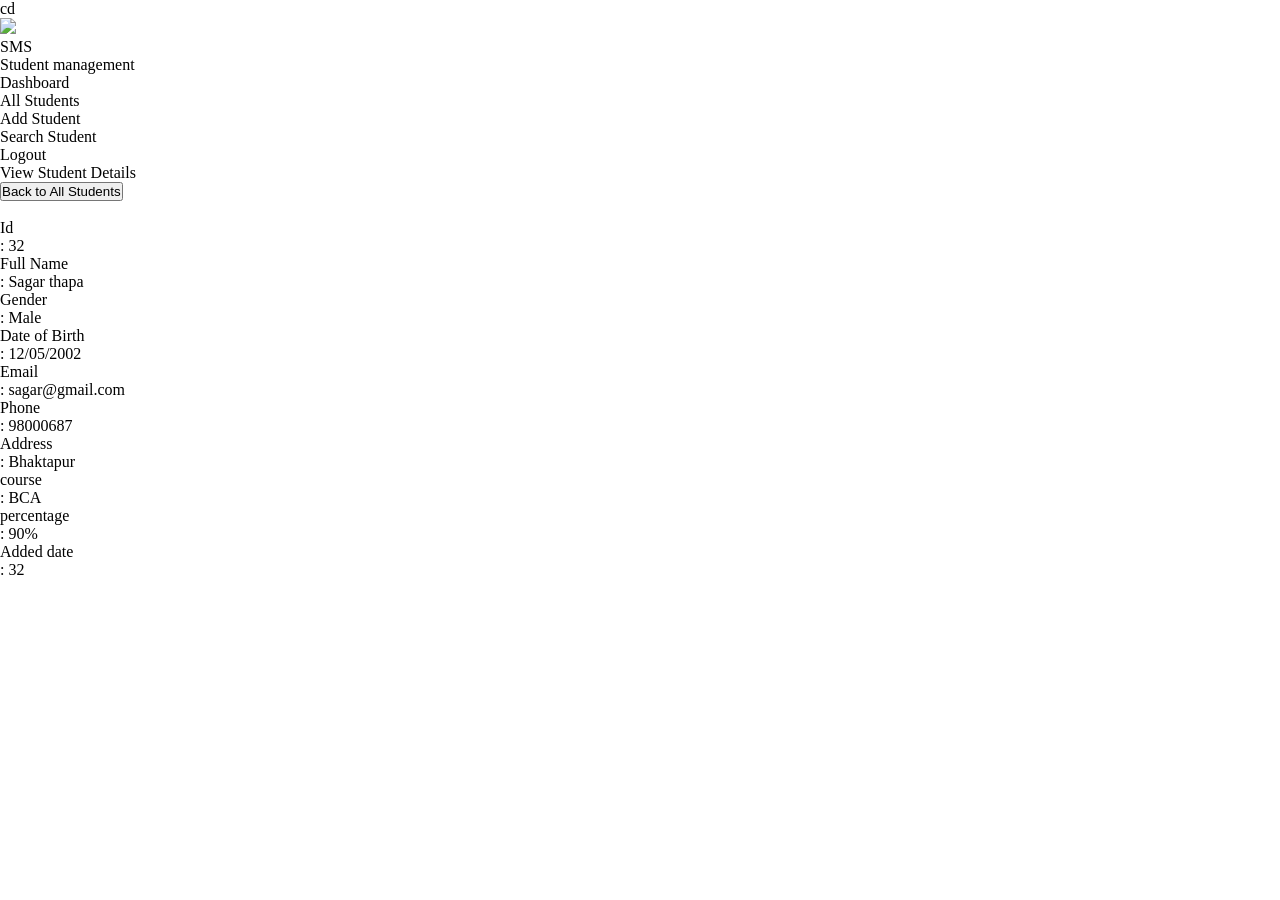
==== commit 02881bf3: "change some css" ====
--- a/body.html
+++ b/body.html
@@ -8,9 +8,8 @@
     <title>part1</title>
 </head>
 <body>
-    <div class="main-rajvir">
-       
-         <div class="left_div">
+    <div class="main-rajvir">cd
+          <div class="left_div">
             <div class="icon">
                 <div class="icon1">
                     <img src="icon.png">
@@ -44,7 +43,10 @@
                 </div>
 
             </div>
-        </div>
+        </div> 
+
+
+        
          <div class="rs1">
 
 
--- a/style.css
+++ b/style.css
@@ -6,7 +6,11 @@
     box-sizing: border-box;
 }
 
+<<<<<<< HEAD
+.a-seven-body {
+=======
 .anishkobody {
+>>>>>>> 754554917e415f9137a9f86c76e431862a9e4a61
     display: flex;
     justify-content: center;
     height: 100vh;
@@ -135,28 +139,51 @@
 }
 }
 
+/* Eight Html */
+
+.b-eight-body{
+    height: 100vh;
+    display: flex;
+    justify-content: center;
+    align-items: center;
+}
+.b-main{
+    display: flex;
+    height: 700px;
+    background-color: pink;
+    padding: 30px;
+}
+
+.leftkodiv{
+    height: 650px;
+}
+.rightkodiv{
+    background-color: #2e9f3b;
+    padding: 20px;
+}
+.b-btm{
+    width: ;
+    .b-table{
+        height: 100px;
+        
+    }
+}
+
 
 /* Jiya ko */
 
-<<<<<<< HEAD
-=======
-<<<<<<< HEAD
- /* *{
-            padding: 0px;
-            margin: 0px;
-            box-sizing: border-box;
-        }
-        body{
+
+        .jbody{
             background-color: #14243a;
             padding: 30px;
         }
-        .main{
+        .j-main{
         
             margin: auto;
             margin-left: 25px;
             margin-right: 25px;
         }
-        .head{
+        .j-head{
             border-top-left-radius: 15px;
             border-top-right-radius: 15px;
             padding-top: 20px;
@@ -168,21 +195,21 @@
             display: flex;
             justify-content: space-between;
         }
-        .textimg{
+        .j-textimg{
             display: flex;
             margin-right: 20px;
         }
-        .text{
+        .j-text{
             font-size: 25px;
             font-weight: 700;
         }
-        .admin{
+        .j-admin{
             font-size: 15px;
             font-weight: 600;
             margin-top: 10px;
             margin-right: 10px;
         }
-        .img{
+        .j-img{
             background-image: url(pfpadmin.png);
             background-repeat: no-repeat;
             background-size: contain;
@@ -190,7 +217,7 @@
             height: 45px;
             border-radius: 50%;
         }
-        .search{
+        .j-search{
             padding-top: 15px;
             margin-left: 25px;
             margin-right: 25px;
@@ -202,15 +229,15 @@
             display: flex;
             justify-content: space-between;
         }
-        input{
+        .jinput{
             outline: none;
             border: none;
         }
-        input::placeholder{
+        .jinput::placeholder{
             color: rgb(187, 180, 180);
             font-family: sans-serif;
         }
-        button{
+        .j-button{
             padding: 10px;
             margin-right: 20px;
             width: 130px;
@@ -232,26 +259,26 @@
             border-bottom-left-radius: 15px;
             border-bottom-right-radius: 15px;
         }
-        table{
+        .j-table{
             height: 550px;
             width: 100%;
             text-align: center;
             font-family: sans-serif;
         
         }
-        .change{
+        .j-change{
             font-weight: 700;
         }
-        .view{
+        .j-view{
             background-color:#2d52d8 ;
         }
-        .edit{
+        .j-edit{
              background-color: #2e9f3b ;
         }
-        .del{
+        .j-del{
              background-color: #f22830;
         }
-       .last{
+       .j-last{
         position: relative;
         left: 800px;
         color: grey;
@@ -262,24 +289,16 @@
         span:hover{
             background-color: #2d52d8;
         }
-       }  */
-=======
-* {
-    padding: 0px;
-    margin: 0px;
-    box-sizing: border-box;
-}
->>>>>>> ae96c0becc2bbc228538801ac83c5765a80b4086
-
-
-.main {
+       }  
+
+.jmain {
 
     margin: auto;
     margin-left: 25px;
     margin-right: 25px;
 }
 
-.head {
+.jhead {
     border-top-left-radius: 15px;
     border-top-right-radius: 15px;
     padding-top: 20px;
@@ -292,24 +311,24 @@
     justify-content: space-between;
 }
 
-.textimg {
+.jtextimg {
     display: flex;
     margin-right: 20px;
 }
 
-.text {
+.jtext {
     font-size: 25px;
     font-weight: 700;
 }
 
-.admin {
+.jadmin {
     font-size: 15px;
     font-weight: 600;
     margin-top: 10px;
     margin-right: 10px;
 }
 
-.img {
+.jimg {
     background-image: url(pfpadmin.png);
     background-repeat: no-repeat;
     background-size: contain;
@@ -318,7 +337,7 @@
     border-radius: 50%;
 }
 
-.search {
+.jsearch {
     padding-top: 15px;
     margin-left: 25px;
     margin-right: 25px;
@@ -331,17 +350,17 @@
     justify-content: space-between;
 }
 
-input {
+.jinput {
     outline: none;
     border: none;
 }
 
-input::placeholder {
+.jinput::placeholder {
     color: rgb(187, 180, 180);
     font-family: sans-serif;
 }
 
-button {
+.jbutton {
     padding: 10px;
     margin-right: 20px;
     width: 130px;
@@ -354,9 +373,7 @@
 
 }
 
-.tablee {
-    /* padding-left: 20px;
-            padding-right: 20px; */
+.jtablee {
     background-color: white;
     color: black;
     margin-left: 25px;
@@ -365,48 +382,45 @@
     border-bottom-right-radius: 15px;
 }
 
-table {
-
-    /* margin-left: 25px;
-            margin-right: 25px; */
-    height: 550px;
+.jtable {
+     height: 550px;
     width: 100%;
     text-align: center;
     font-family: sans-serif;
->>>>>>> b84987ff0f2fd77142322f18c1f9e23d82c83b38
-
-}
-
-.change {
+
+
+}
+
+.jchange {
     font-weight: 700;
 }
 
-.view {
+.jview {
     background-color: #2d52d8;
     transition: 0.5s;
 }
 
-.edit {
+.jedit {
     background-color: #2e9f3b;
     transition: 0.5s;
 }
 
-.del {
+.jdel {
     background-color: #f22830;
     transition: 0.5s;
 }
 
-.last {
+.jlast {
     position: relative;
     left: 800px;
     color: grey;
 
-    span {
+   .jspan {
         width: 30px;
         height: 10px;
     }
 
-    span:hover {
+    .jspan:hover {
         background-color: #2d52d8;
     }
 }
@@ -424,23 +438,18 @@
 @import url('https://fonts.googleapis.com/css2?family=Poppins:ital,wght@0,100;0,200;0,300;0,400;0,500;0,600;0,700;0,800;0,900;1,100;1,200;1,300;1,400;1,500;1,600;1,700;1,800;1,900&display=swap');
 
 
-<<<<<<< HEAD
-
-=======
+
+
 .loginPage-body{
     height: 100vh;
     font-family: "Poppins", sans-serif;
 }
->>>>>>> ae96c0becc2bbc228538801ac83c5765a80b4086
 
 .main_login {
     display: flex;
     width: 100%;
-<<<<<<< HEAD
     height: 100%;
     font-family: "Poppins", sans-serif;
-=======
->>>>>>> ae96c0becc2bbc228538801ac83c5765a80b4086
 
 }
 
@@ -561,6 +570,7 @@
     border: 1px solid rgba(227, 226, 225, 0.4);
     box-shadow: 0px 0px 10px gray;
     border-radius: 20px;
+    margin-top: 60px;
 
     #checkbox {
         transform: scale(1.5);
@@ -602,7 +612,7 @@
 
 }
 
-<<<<<<< HEAD
+
 
 
 
@@ -647,8 +657,7 @@
         color: white;
     }
 }
-=======
->>>>>>> ae96c0becc2bbc228538801ac83c5765a80b4086
+
 .dashboard_main {
     height: 100%;
     width: 100%;
@@ -755,43 +764,43 @@
     margin-top: 40px;
 }
 
-<<<<<<< HEAD
 .recent{
     font-size: 20px;
 }
-table{
-    border: none;
-   
-
-}
+    
 .table_top{
     background-color: #f1f4f9;
     padding: 0px;
 }
 
 
+
+
+
+
+
 /* Rajvir ko */
 
-/* .main {
+.main {
     width: 1100px;
     height: 790px;
     position: relative;
     left: 300px;
-======= */
+
+}
+>>>>>>> 20b666f185b17c4dc155b144f7bc079258279fa4
 
 .main-rajvir{
     width: 100%;
     height: 640px;
-
-
-    display: flex;
+    display: flex;
+
 }
 
 .upper {
     display: flex;
     justify-content: space-between;
 
-    width: 95%;
     height: 100px;
     margin-left: 20px;
 }
@@ -824,11 +833,12 @@
    
    
     width: 450px;
-    height: 150%;
-    box-shadow: 1px 1px 15px;
+    height: 100%;
+    box-shadow: 1px 1px 5px;
     border-radius: 20px;
     padding: 20px;
-    margin-right: 40px;
+    margin-right: 70px;
+    
 }
 
 
@@ -865,11 +875,11 @@
     height: 100%;     
     border-radius: 20px;
     box-shadow: 3px 3px 15px;
-  margin: 20px;
+    margin: 20px;
 
     img {
         width: 100%;
-        height: 130%;
+        height: 100%;
         border-radius: 20px;
         
     }
@@ -877,15 +887,15 @@
 }
 
 .rs1{
-    background-color: #2c353f;
+    background-color: #f6f8fa;
     width: 1200px;
 }
 
 .rajbir-last{
-    background-color: #00770e;
+    background-color: #f6f8fa;
     display: flex;
     justify-content: space-between;
-    margin-top: 40px;
+    margin-top: 70px;
 
     
     
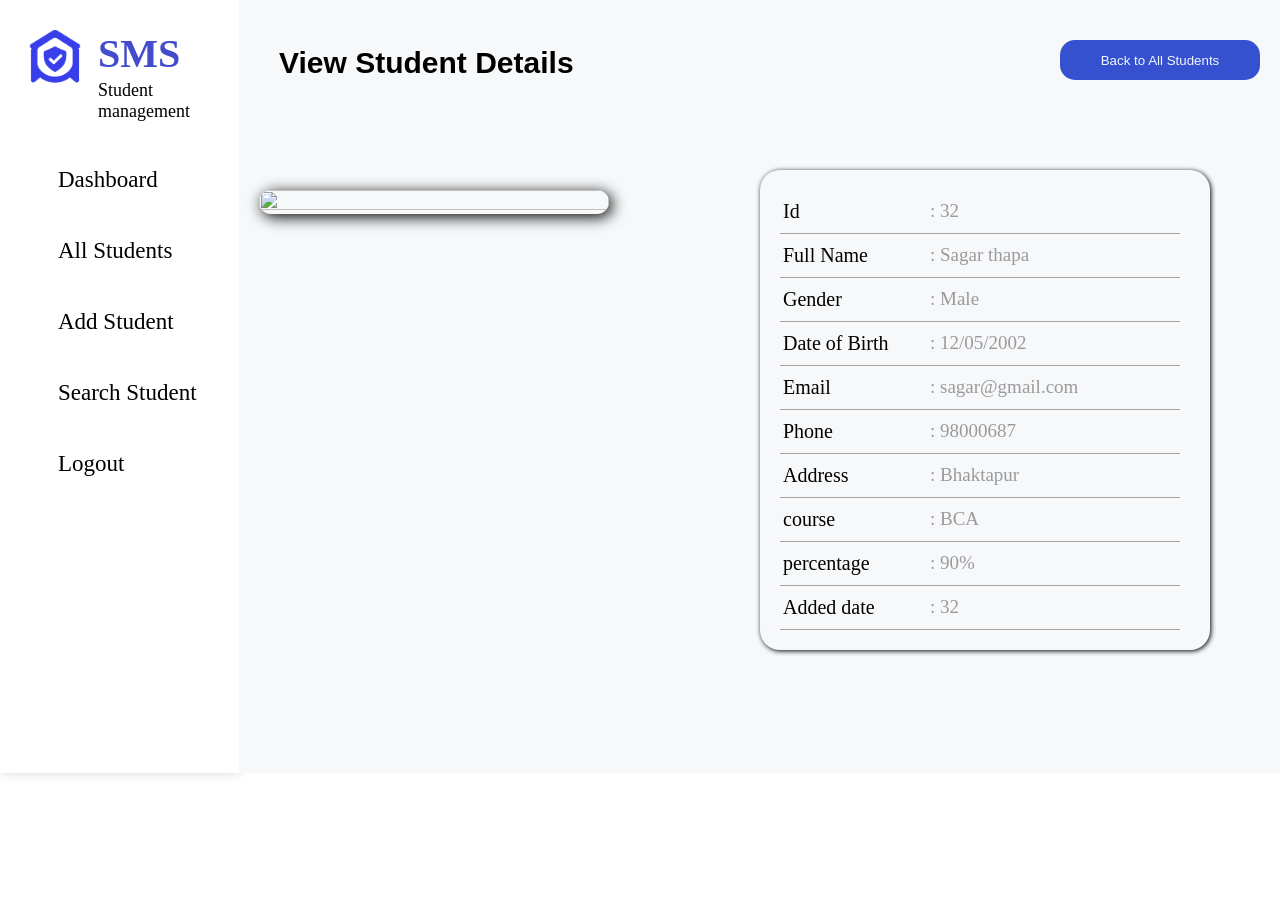
==== commit 44816f46: "new file" ====
--- a/body.html
+++ b/body.html
@@ -8,42 +8,42 @@
     <title>part1</title>
 </head>
 <body>
-    <div class="main-rajvir">cd
-          <div class="left_div">
+    <div class="main-rajvir">
+                  <div class="left_div-dash">
             <div class="icon">
                 <div class="icon1">
-                    <img src="icon.png">
+                    <img src="dashboard-logo.png">
                 </div>
                 <div class="icon2">
-                    <p class="sms">SMS</p>
+                    <p class="sms-dash">SMS</p>
                     <p class="name">Student management</p>
                 </div>
             </div>
             <div class="menu">
 
-                <div class="dashboard">
+                <div class="dashboard_btn-dash">
                     <span><i class="fa-regular fa-house"></i></span>
                     <p>Dashboard</p>
                 </div>
-                <div class="dashboard">
-                    <span><i class="fa-solid fa-users"></i></i></span>
+                <div class="dashboard_btn-dash">
+                    <span><i class="fa-solid fa-users"></i></span>
                     <p>All Students</p>
                 </div>
-                <div class="dashboard">
+                <div class="dashboard_btn-dash">
                     <span><i class="fa-solid fa-user-plus"></i></span>
                     <p>Add Student</p>
                 </div>
-                <div class="dashboard">
+                <div class="dashboard_btn-dash">
                     <span><i class="fa-solid fa-magnifying-glass"></i></span>
                     <p>Search Student</p>
                 </div>
-                <div class="dashboard">
+                <div class="dashboard_btn-dash">
                     <span><i class="fa-solid fa-right-from-bracket"></i></i></span>
                     <p>Logout</p>
                 </div>
 
             </div>
-        </div> 
+        </div>
 
 
         
--- a/style.css
+++ b/style.css
@@ -6,26 +6,27 @@
     box-sizing: border-box;
 }
 
-<<<<<<< HEAD
 .a-seven-body {
-=======
-.anishkobody {
->>>>>>> 754554917e415f9137a9f86c76e431862a9e4a61
-    display: flex;
-    justify-content: center;
+    /* display: flex;
+    justify-content: center; */
     height: 100vh;
-    align-items: center;
-    background-color: rgb(11, 67, 156);
+    /* align-items: center; */
+    background-color: #14243a;
     font-family: 'Gill Sans', 'Gill Sans MT', Calibri, 'Trebuchet MS', sans-serif;
 }
-
+.b-left-div{
+    width: 300px;
+    padding-left: 20px;
+    padding-right: 20px;
+}
 .a-main{
-    margin: 20px;
-    padding: 20px;
-    width: 1250px;
-    height: 650px;
+    /* margin: 20px; */
+    padding-top: 20px;
+    /* width: 1200px; */
+    height: 700px;
     background: white;
     display: flex;
+    /* border-radius: 20px; */
     .a-top{
         display: flex;
         justify-content: space-between;
@@ -36,21 +37,35 @@
             transition: 0.5s;
         }
     }
-    .a-search{
+    .b-search{
         /* background: skyblue; */
         padding: 10px;
         input{
             padding: 7px;
             border: 1px solid grey;
+            width: 300px;
         }
     }
     .a-btm{
         padding: 10px;
-        table{
+        border: 2px solid grey;
+        .a--table{
+            width: 900px;
             height: 400px;
-            /* background-color: red; */
-        }
-    }
+        }
+    }
+    .a-btn-search{
+            background-color: #2c51d8;
+            color: white;
+            border: none;
+            width: 100px;
+            margin-left: 10px;
+            border-radius: 7px;
+            transition: 0.5s;
+        }
+        .a-btn-search:hover{
+            background-color: #062ebe;
+        }
     .view:hover{
         background-color: #062ebe;
     }
@@ -142,33 +157,103 @@
 /* Eight Html */
 
 .b-eight-body{
-    height: 100vh;
-    display: flex;
-    justify-content: center;
-    align-items: center;
+    
 }
 .b-main{
     display: flex;
-    height: 700px;
-    background-color: pink;
-    padding: 30px;
-}
-
-.leftkodiv{
-    height: 650px;
-}
+    height: 773px;
+    background-color: white;
+    /* padding: 30px; */
+    /* width: 1300px; */
+    /* border-radius: 25px; */
+}
+
+
+
 .rightkodiv{
-    background-color: #2e9f3b;
+    /* background-color: #2e9f3b; */
     padding: 20px;
-}
+    width: 100%;
+    margin-top: 50px;
+        input{
+            width: 400px;
+            height: 30px;
+            padding: 18px 10px;
+        }
+}
+.b-search{
+        display: flex;
+        /* background-color: pink; */
+        padding: 15px;
+        margin: 10px 0px;
+        box-shadow: 0px 0px 2px grey;
+}
+ .b-btn-search{
+            background-color: #2c51d8;
+            color: white;
+            border: none;
+            width: 90px;
+            margin-left: 10px;
+            border-radius: 7px;
+            transition: 0.5s;
+        }
+        .b-btn-search:hover{
+            background-color: #062ebe;
+        }
 .b-btm{
-    width: ;
+    padding: 15px;
+    box-shadow: 0px 0px 2px grey;
     .b-table{
         height: 100px;
-        
-    }
-}
-
+        width: 100%;
+    }
+    td{
+        text-align: center;
+    }
+    
+}
+.b-view{
+    width: 90px;
+    padding: 7px;
+    border: none;
+    color: white;
+    background-color: #2c51d8;
+    border-radius: 7px;
+    transition: 0.5s;
+}
+.b-edit{
+    width: 90px;
+    padding: 7px;
+    border: none;
+    color: white;
+    background-color: #2e9f3b;
+    border-radius: 7px;
+    transition: 0.5s;
+}
+.b-del{
+    width: 90px;
+    padding: 7px;
+    border: none;
+    color: white;
+    background-color: #f22830;
+    border-radius: 7px;
+    transition: 0.5s;
+}
+.b-view:hover{
+    background-color: #062ebe;
+            }
+            .b-edit:hover{
+                background-color: #00770e;
+            }
+            .b-del:hover{
+                background-color: #b4060c;
+            }
+.b-left--div{
+    width: 400px;
+    padding-left: 20px;
+    padding-right: 20px;
+    margin-top: 50px;
+}
 
 /* Jiya ko */
 
@@ -458,6 +543,7 @@
     padding: 20px;
     color: white;
     width: 24%;
+    
 
 
 }
@@ -465,6 +551,7 @@
 .icon {
     display: flex;
     margin-bottom: 30px;
+    margin-top: 10px;
 
 }
 
@@ -483,6 +570,7 @@
 
     .name {
         font-size: 18px;
+        margin-top: 3px;
     }
 }
 
@@ -492,8 +580,8 @@
 
 .dashboard_btn{
     display: flex;
-    margin-bottom: 10px;
-    transition: 0.3s;
+    margin-bottom: 15px;
+    transition: 0.5s;
     border-radius: 10px;
     cursor: pointer;
 
@@ -621,6 +709,9 @@
 /* dashboard css */
 
 
+.dashboard_body{
+    height: 100vh;
+}
 
 
 .left_div-dash{
@@ -637,7 +728,7 @@
 
 .dashboard_btn-dash{
        display: flex;
-    margin-bottom: 10px;
+    margin-bottom: 15px;
     transition: 0.3s;
     border-radius: 10px;
     cursor: pointer;
@@ -748,9 +839,11 @@
 
     .admin {
         font-size: 20px;
+        margin-right: 10px;
     }
 
     .admin_photo {
+        cursor: pointer;
         img {
             width: 50px;
             border-radius: 50%;
@@ -766,6 +859,7 @@
 
 .recent{
     font-size: 20px;
+    font-weight: bold;
 }
     
 .table_top{
@@ -774,7 +868,30 @@
 }
 
 
-
+.dashboard_table{
+    width: 100%;
+    box-shadow: 0px 0px 12px rgba(201, 201, 201, 0.8);
+    border-radius: 10px;
+    margin-top: 15px;
+    
+
+
+    th,tr,td{
+        padding: 20px;
+        font-size:18px;
+    }
+
+    th{
+        text-align: left;
+        font-size: 19px;
+    }
+}
+
+.dash-view{
+    color: #355cd1;
+    font-weight: bold;
+    cursor: pointer;
+}
 
 
 
@@ -788,11 +905,11 @@
     left: 300px;
 
 }
->>>>>>> 20b666f185b17c4dc155b144f7bc079258279fa4
+
 
 .main-rajvir{
     width: 100%;
-    height: 640px;
+    height: 773px;
     display: flex;
 
 }
@@ -814,7 +931,7 @@
     border: none;
     margin-top: 20px;
     width: 200px;
-
+    margin-right: 20px;
 
 }
 
